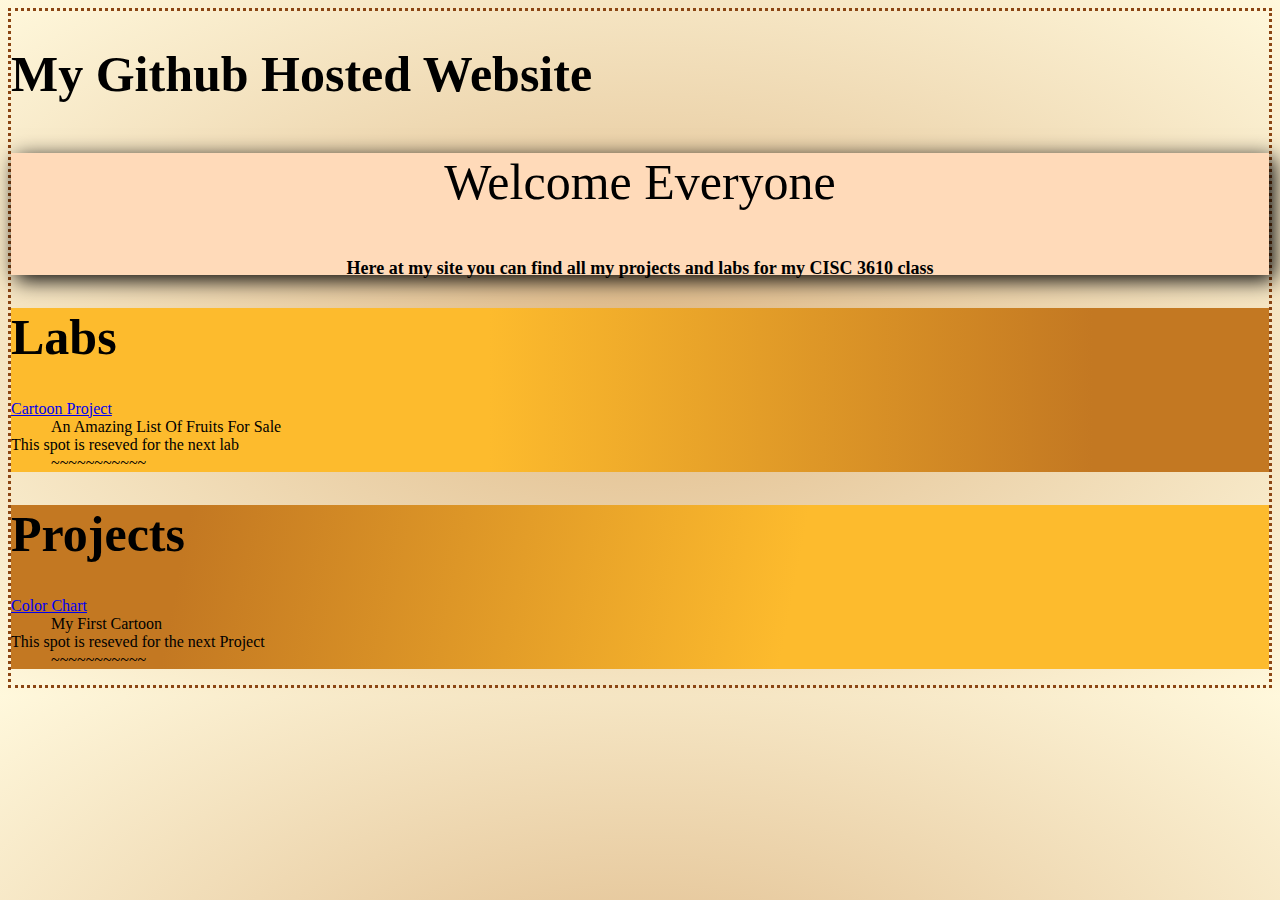
==== index.html @ ee0d2aa7 "fixed links" ====
<!DOCTYPE html>
<html lang="en">
<head>
  <meta charset="UTF-8">
  <title>My Github Hosted Website</title>
  <link rel="stylesheet" href="index.css">
</head>
<body style="border: dotted saddlebrown; background-image: radial-gradient(burlywood, cornsilk);">
  
  <h1>My Github Hosted Website</h1>

  <div class="heading">
    <p style="font: 50px sigmar; text-align: center;">Welcome Everyone</p>
    <p style="font-size: large; text-align: center;">Here at my site you can find all my projects and labs for my CISC 3610 class</p>
  </div> 

  <div class="labs">
    <h1>Labs</h1>
    <dl>
      <dl><a href="AndrewLee-Ace.github.io/Labs/colorChart.html"> Cartoon Project</a></dl>
      <dd>An Amazing List Of Fruits For Sale</dd>
      <dl>This spot is reseved for the next lab</dl>
      <dd>~~~~~~~~~~~</dd>
    </dl>
    
  </div>

  <div class="projects">
    <h1>Projects</h1>
    <dl>
      <dt><a href="AndrewLee-Ace.github.io/Projects/cartoon.html"> Color Chart</a></dt>
      <dd>My First Cartoon</dd>
      <dl>This spot is reseved for the next Project</dl>
      <dd>~~~~~~~~~~~</dd>
    </dl>
  </div>
</body>
</html>
---- index.css ----
/* h1.heading{
    text-align: center;
    color:gr;
} */

h1 { 
    font-family: 'Times New Roman', Times, serif;
    font-size: 50px;
} 
    
h3 { font-family: Monofett; font-size: 14px; font-style: normal; font-variant: normal; 
    font-weight: 700; line-height: 15.4px; } 

p { font-family: Monofett; font-size: 14px; font-style: normal; font-variant: normal; 
    font-weight: 700; line-height: 14px; } 

blockquote { font-family: Monofett; font-size: 21px; font-style: normal; font-variant: normal; 
    font-weight: 700; line-height: 21px; } 
    
pre { font-family: Monofett; font-size: 13px; font-style: normal; font-variant: normal; 
    font-weight: 700; line-height: 13px; }

.heading{
    background-color:peachpuff;
    box-shadow: 5px 5px 20px;
}

.projects{
    background-image: linear-gradient(101deg, rgba(195,120,34,1) 14%, rgba(253,187,45,1) 62%);
}

.labs{
    background-image: linear-gradient(270deg, rgba(195,120,34,1) 14%, rgba(253,187,45,1) 62%);
}
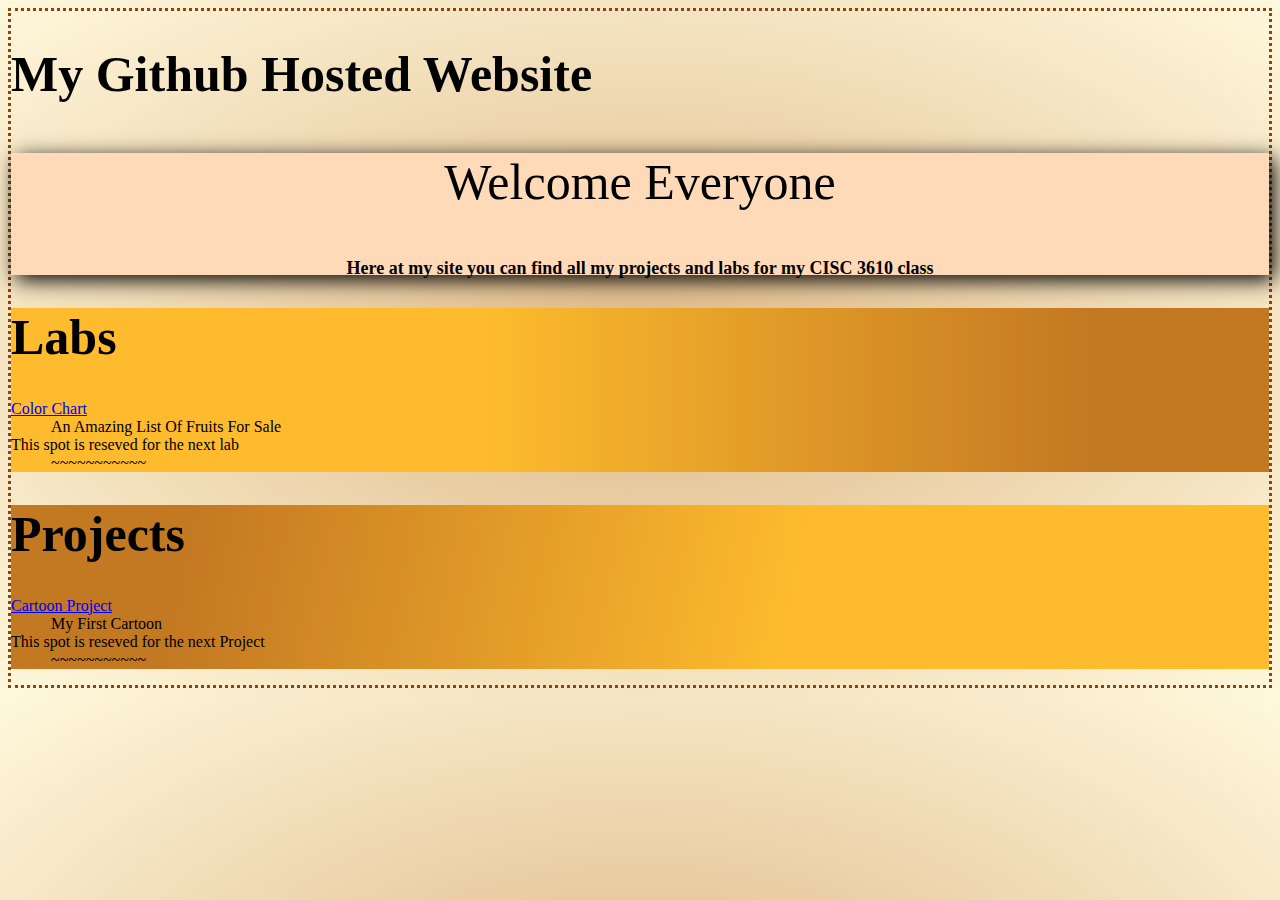
==== commit fedf50c6: "This should be final link fix" ====
--- a/index.html
+++ b/index.html
@@ -17,7 +17,7 @@
   <div class="labs">
     <h1>Labs</h1>
     <dl>
-      <dl><a href="AndrewLee-Ace.github.io/Labs/colorChart.html"> Cartoon Project</a></dl>
+      <dl><a href="/Labs/colorChart.html"> Color Chart</a></dl>
       <dd>An Amazing List Of Fruits For Sale</dd>
       <dl>This spot is reseved for the next lab</dl>
       <dd>~~~~~~~~~~~</dd>
@@ -28,7 +28,7 @@
   <div class="projects">
     <h1>Projects</h1>
     <dl>
-      <dt><a href="AndrewLee-Ace.github.io/Projects/cartoon.html"> Color Chart</a></dt>
+      <dt><a href="/Projects/cartoon.html"> Cartoon Project</a></dt>
       <dd>My First Cartoon</dd>
       <dl>This spot is reseved for the next Project</dl>
       <dd>~~~~~~~~~~~</dd>
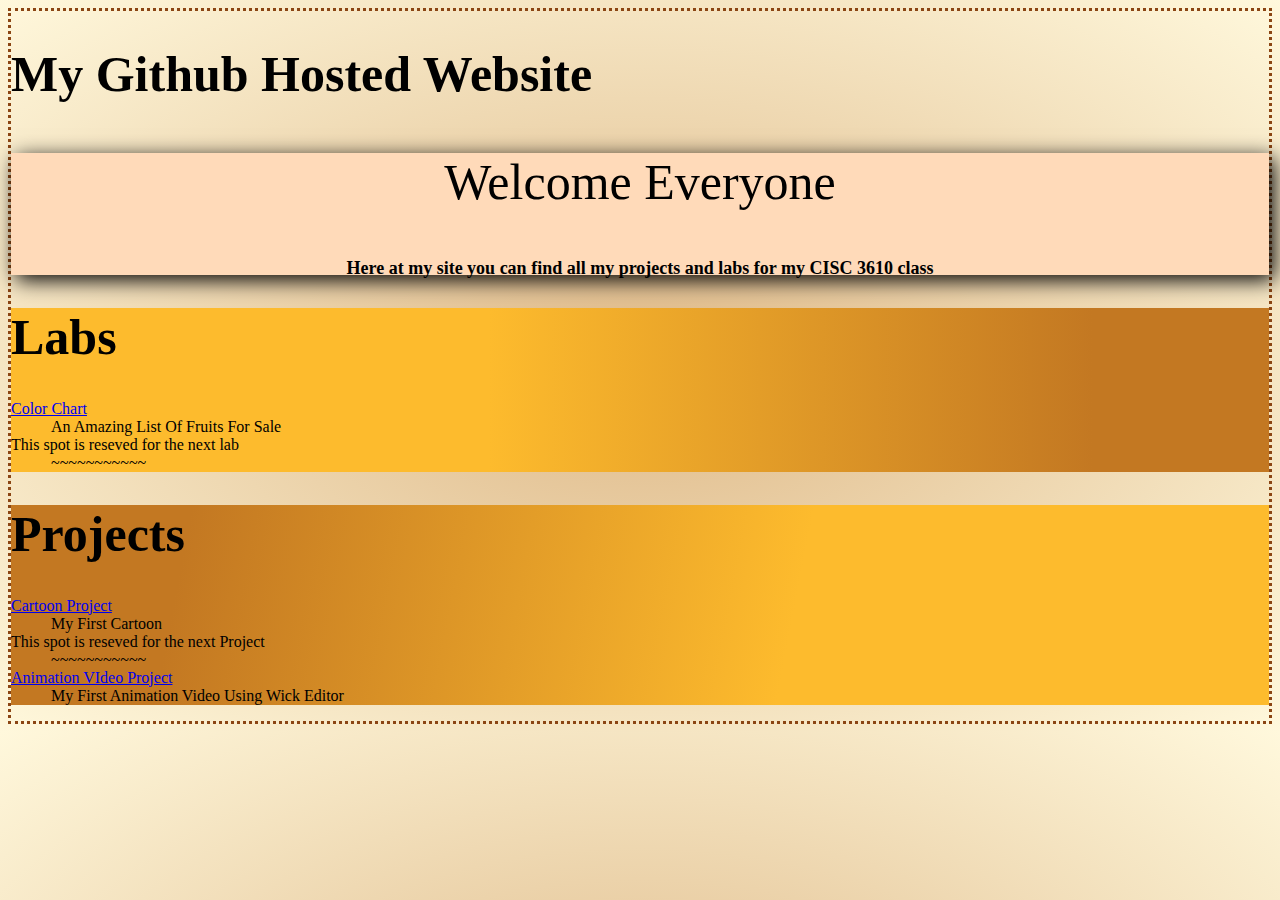
==== commit 061e08ab: "Video Animation Project Complete" ====
--- a/index.html
+++ b/index.html
@@ -32,6 +32,8 @@
       <dd>My First Cartoon</dd>
       <dl>This spot is reseved for the next Project</dl>
       <dd>~~~~~~~~~~~</dd>
+      <dl><a href="/Projects/videoAnimation.html"> Animation VIdeo Project</a></dl>
+      <dd>My First Animation Video Using Wick Editor</dd>
     </dl>
   </div>
 </body>
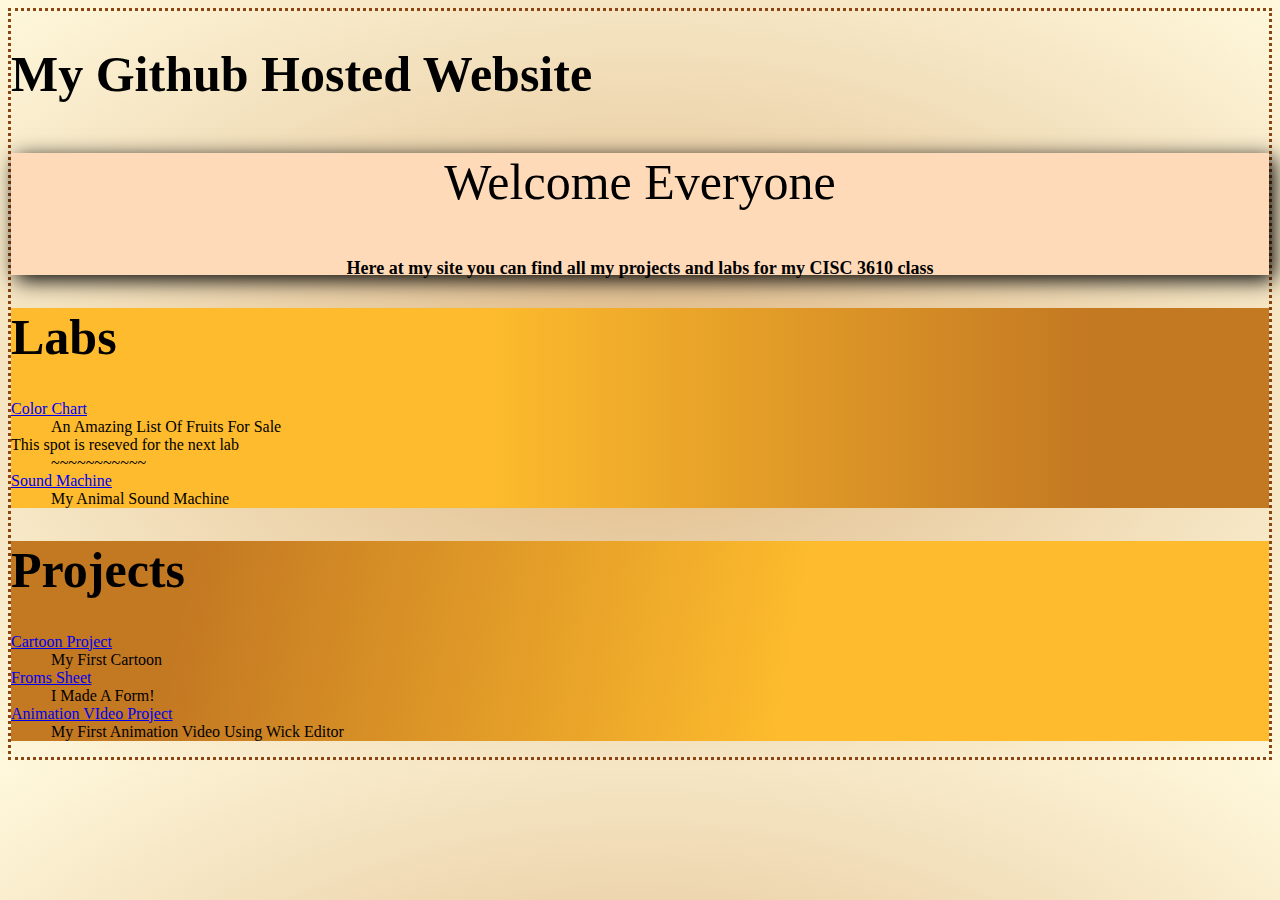
==== commit dc053fba: "Sound Machine Complete" ====
--- a/index.html
+++ b/index.html
@@ -21,6 +21,8 @@
       <dd>An Amazing List Of Fruits For Sale</dd>
       <dl>This spot is reseved for the next lab</dl>
       <dd>~~~~~~~~~~~</dd>
+      <dl><a href="/Labs/soundMachine.html"> Sound Machine</a></dl>
+      <dd>My Animal Sound Machine</dd>
     </dl>
     
   </div>
@@ -30,8 +32,8 @@
     <dl>
       <dt><a href="/Projects/cartoon.html"> Cartoon Project</a></dt>
       <dd>My First Cartoon</dd>
-      <dl>This spot is reseved for the next Project</dl>
-      <dd>~~~~~~~~~~~</dd>
+      <dl><a href="/Projects/form.html">Froms Sheet</a></dl>
+      <dd>I Made A Form!</dd>
       <dl><a href="/Projects/videoAnimation.html"> Animation VIdeo Project</a></dl>
       <dd>My First Animation Video Using Wick Editor</dd>
     </dl>
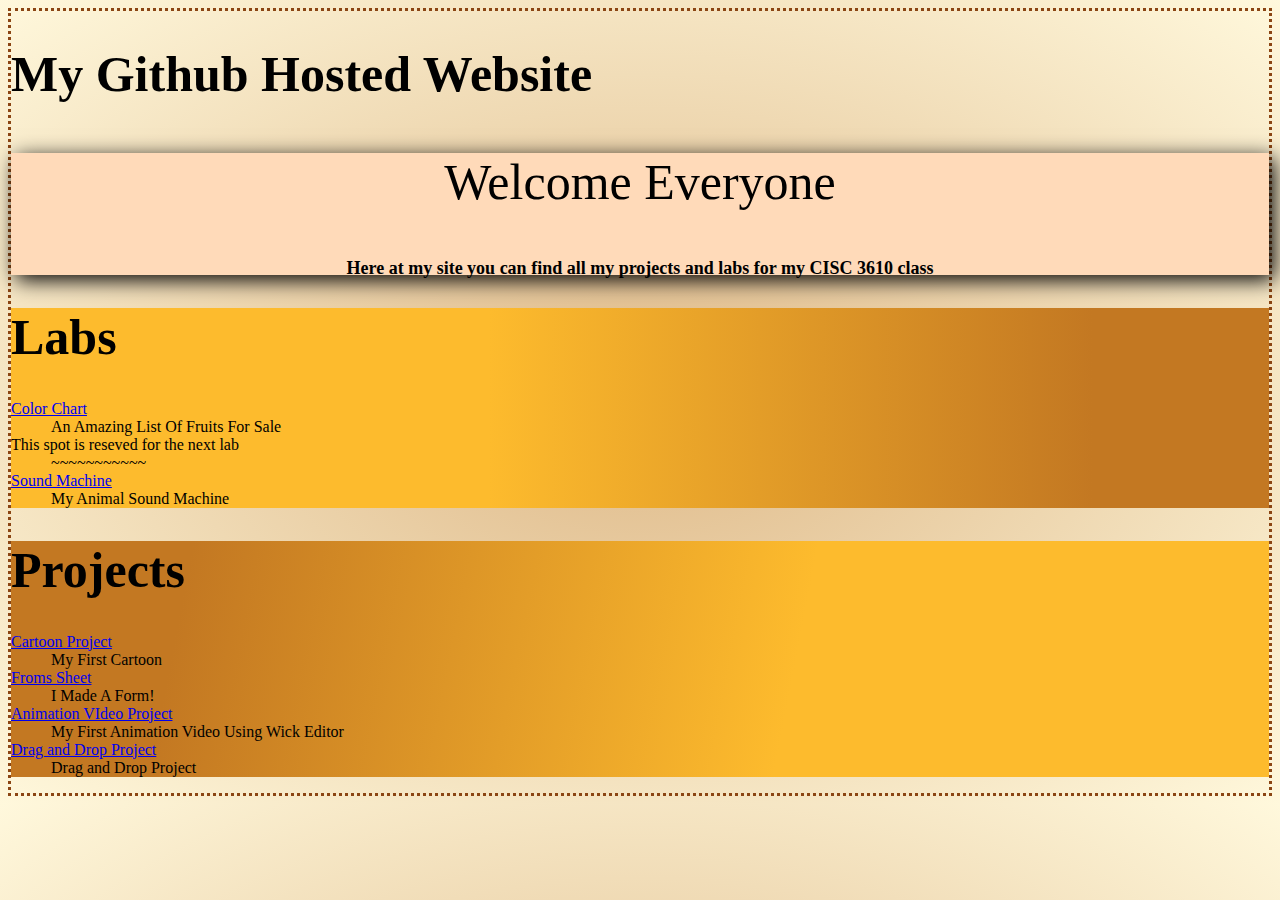
==== commit 4faa6e69: "Drag and drop project done!" ====
--- a/index.html
+++ b/index.html
@@ -36,6 +36,8 @@
       <dd>I Made A Form!</dd>
       <dl><a href="/Projects/videoAnimation.html"> Animation VIdeo Project</a></dl>
       <dd>My First Animation Video Using Wick Editor</dd>
+      <dl><a href="/Projects/dragAndDrop.html">Drag and Drop Project</a></dl>
+      <dd>Drag and Drop Project</dd>
     </dl>
   </div>
 </body>
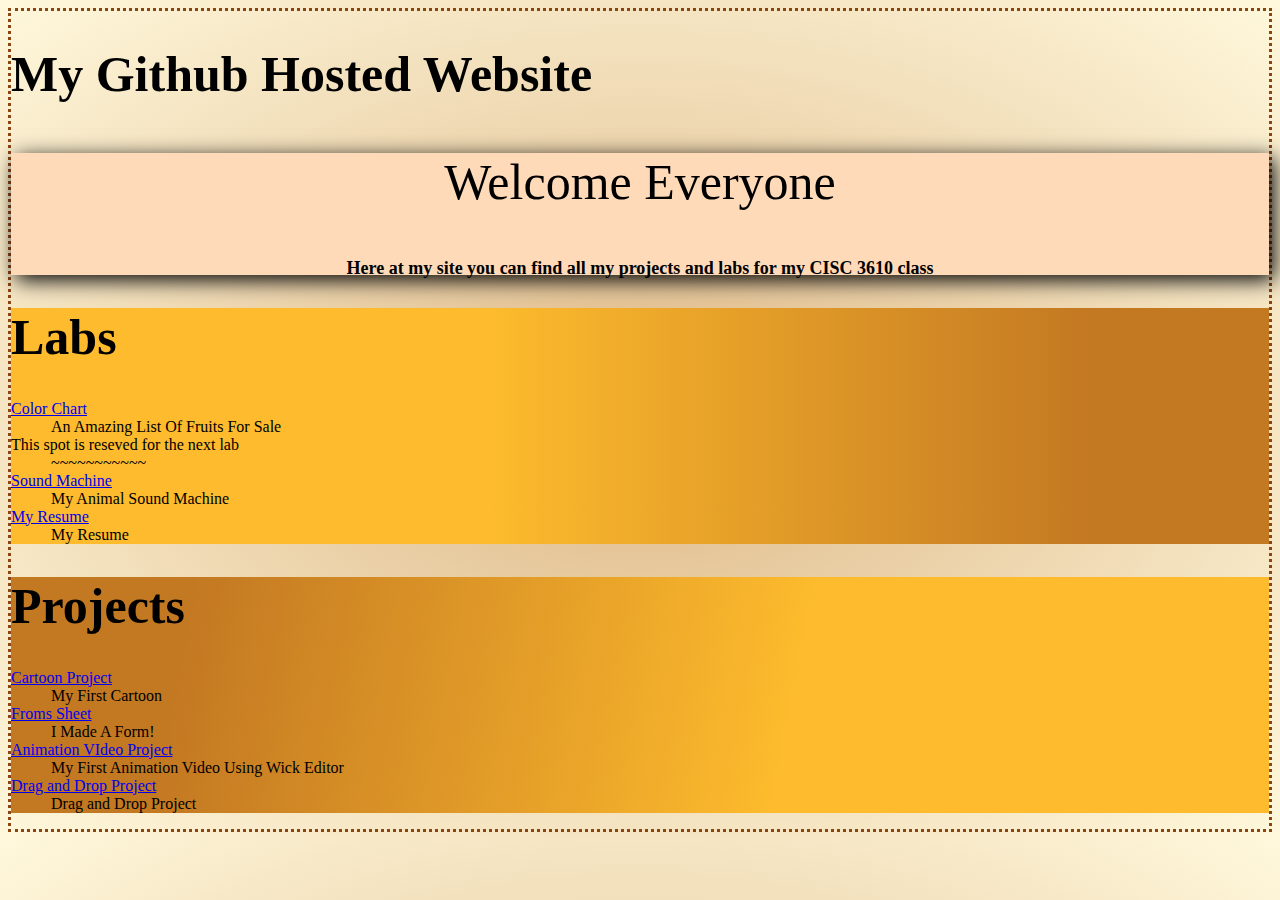
==== commit 685e4043: "Resume added" ====
--- a/index.html
+++ b/index.html
@@ -23,6 +23,8 @@
       <dd>~~~~~~~~~~~</dd>
       <dl><a href="/Labs/soundMachine.html"> Sound Machine</a></dl>
       <dd>My Animal Sound Machine</dd>
+      <dl><a href="/Labs/Resume.html">My Resume</a></dl>
+      <dd>My Resume</dd>
     </dl>
     
   </div>
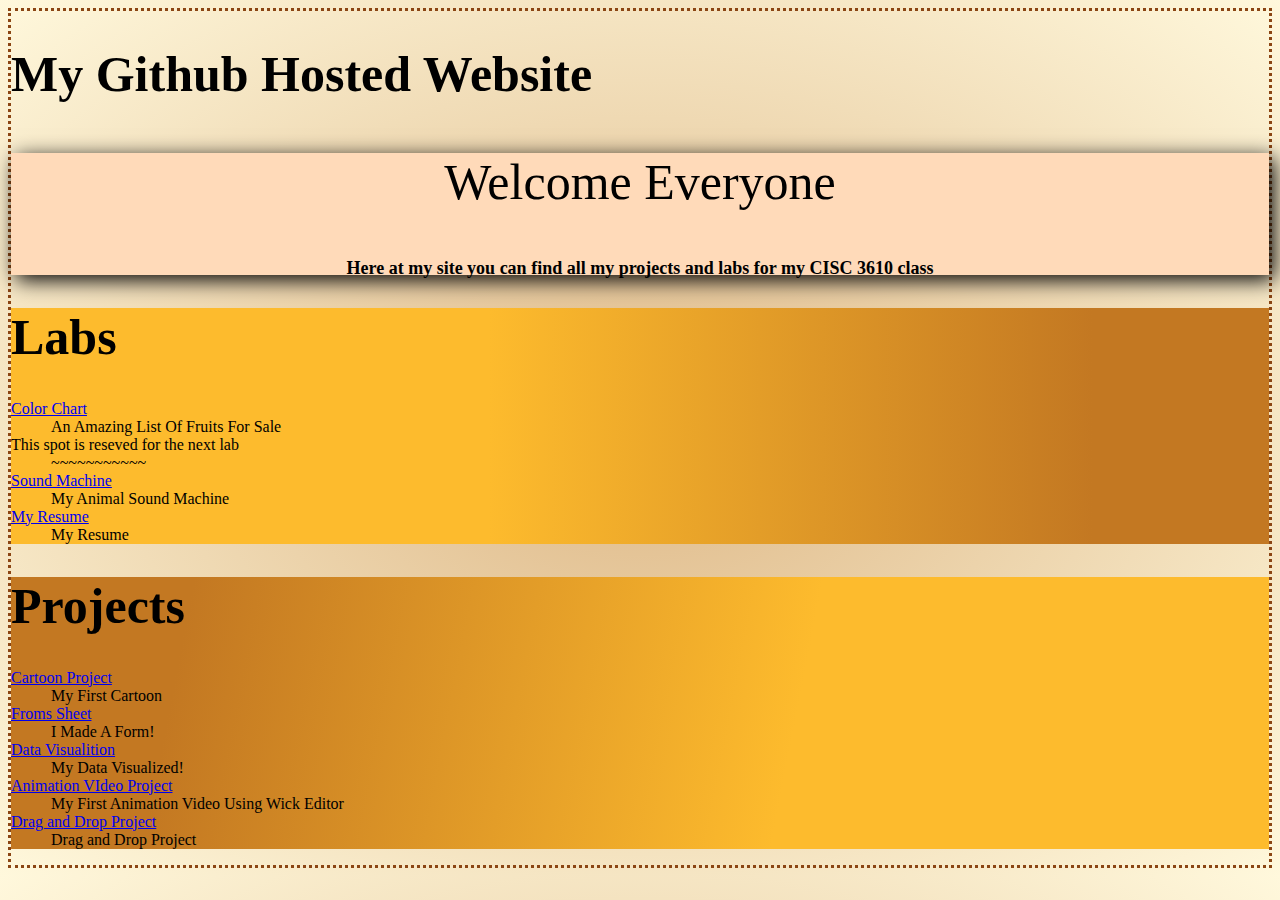
==== commit 38cda8e7: "Data Visualzation Done" ====
--- a/index.html
+++ b/index.html
@@ -36,6 +36,8 @@
       <dd>My First Cartoon</dd>
       <dl><a href="/Projects/form.html">Froms Sheet</a></dl>
       <dd>I Made A Form!</dd>
+      <dl><a href="/Projects/dataVisualiztion.html">Data Visualition</a></dl>
+      <dd>My Data Visualized!</dd>
       <dl><a href="/Projects/videoAnimation.html"> Animation VIdeo Project</a></dl>
       <dd>My First Animation Video Using Wick Editor</dd>
       <dl><a href="/Projects/dragAndDrop.html">Drag and Drop Project</a></dl>
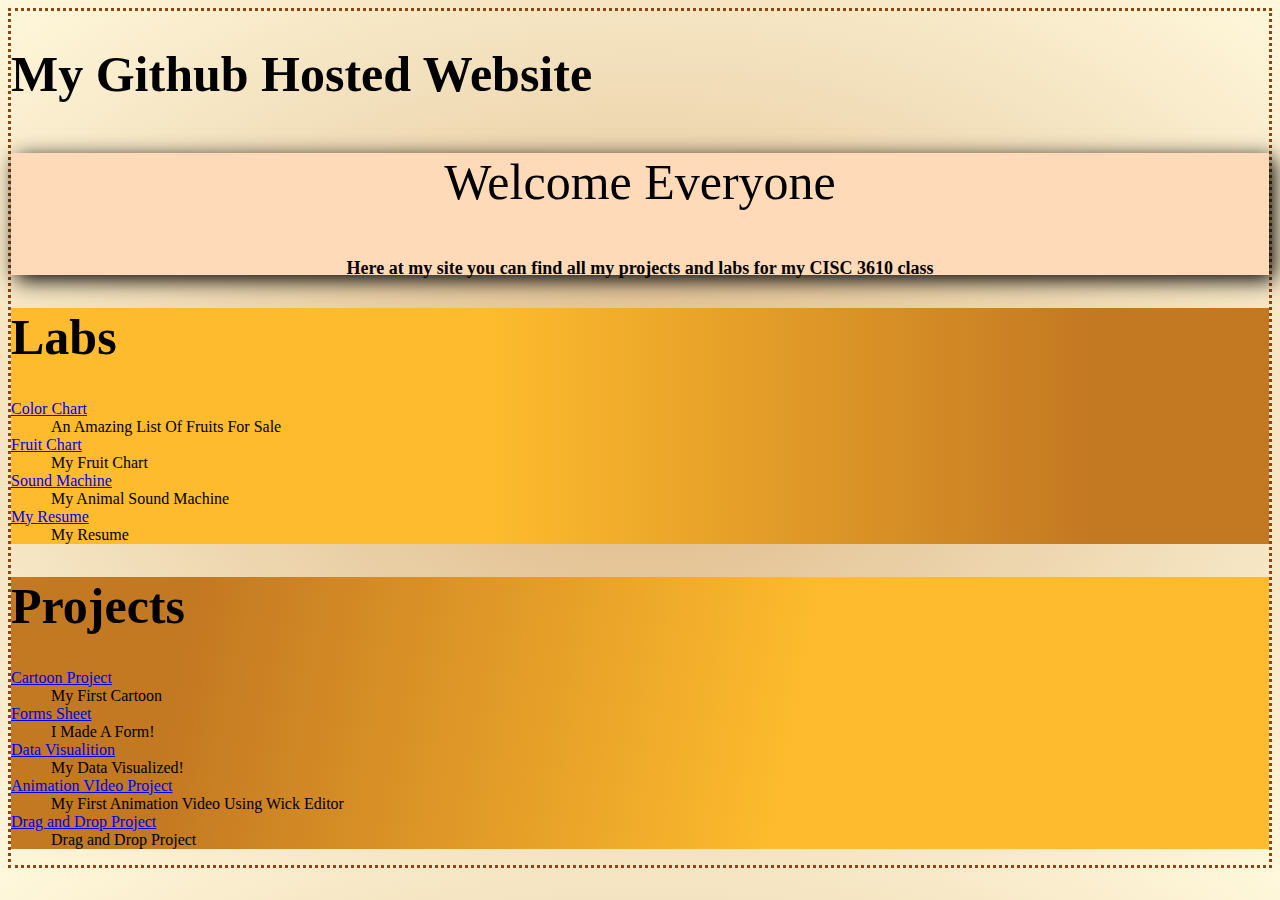
==== commit 1269680f: "Color Chart Done" ====
--- a/index.html
+++ b/index.html
@@ -19,8 +19,8 @@
     <dl>
       <dl><a href="/Labs/colorChart.html"> Color Chart</a></dl>
       <dd>An Amazing List Of Fruits For Sale</dd>
-      <dl>This spot is reseved for the next lab</dl>
-      <dd>~~~~~~~~~~~</dd>
+      <dl><a href="/Labs/colorChart.html"> Fruit Chart</a></dl>
+      <dd>My Fruit Chart</dd>
       <dl><a href="/Labs/soundMachine.html"> Sound Machine</a></dl>
       <dd>My Animal Sound Machine</dd>
       <dl><a href="/Labs/Resume.html">My Resume</a></dl>
@@ -34,7 +34,7 @@
     <dl>
       <dt><a href="/Projects/cartoon.html"> Cartoon Project</a></dt>
       <dd>My First Cartoon</dd>
-      <dl><a href="/Projects/form.html">Froms Sheet</a></dl>
+      <dl><a href="/Projects/form.html">Forms Sheet</a></dl>
       <dd>I Made A Form!</dd>
       <dl><a href="/Projects/dataVisualiztion.html">Data Visualition</a></dl>
       <dd>My Data Visualized!</dd>
